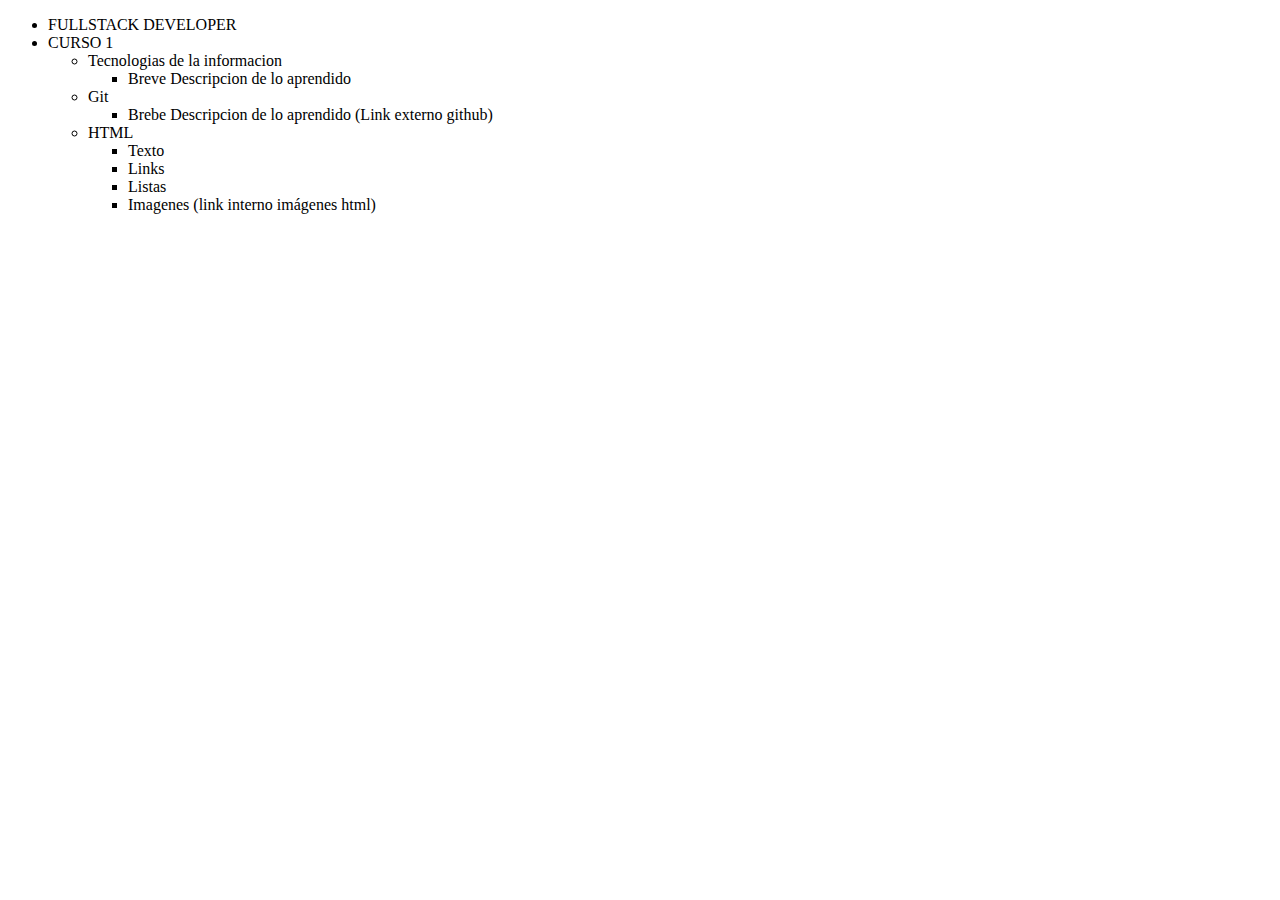
==== index.html @ a9c83e61 "Desde la master" ====
<!DOCTYPE html>
<html lang="en">
<head>
    <meta charset="UTF-8">
    <meta http-equiv="X-UA-Compatible" content="IE=edge">
    <meta name="viewport" content="width=device-width, initial-scale=1.0">
    <title>Document</title>
</head>
<body>
    <ul>
        <li>FULLSTACK DEVELOPER</li>
        <li>CURSO 1</li>
        <ul>
            <li>Tecnologias de la informacion</li>
            <ul> 
                <li>Breve Descripcion de lo aprendido</li>
            </ul>
            <li>Git</li>
            <ul>
                <li>Brebe Descripcion de lo aprendido (Link externo github)</li>
            </ul>
            <li>HTML</li>
            <ul>
                <li>Texto</li>
                <li>Links</li>
                <li>Listas</li>
                <li>Imagenes (link interno imágenes html)</li>
            </ul>
        </ul>
    </ul>
</body>
</html>
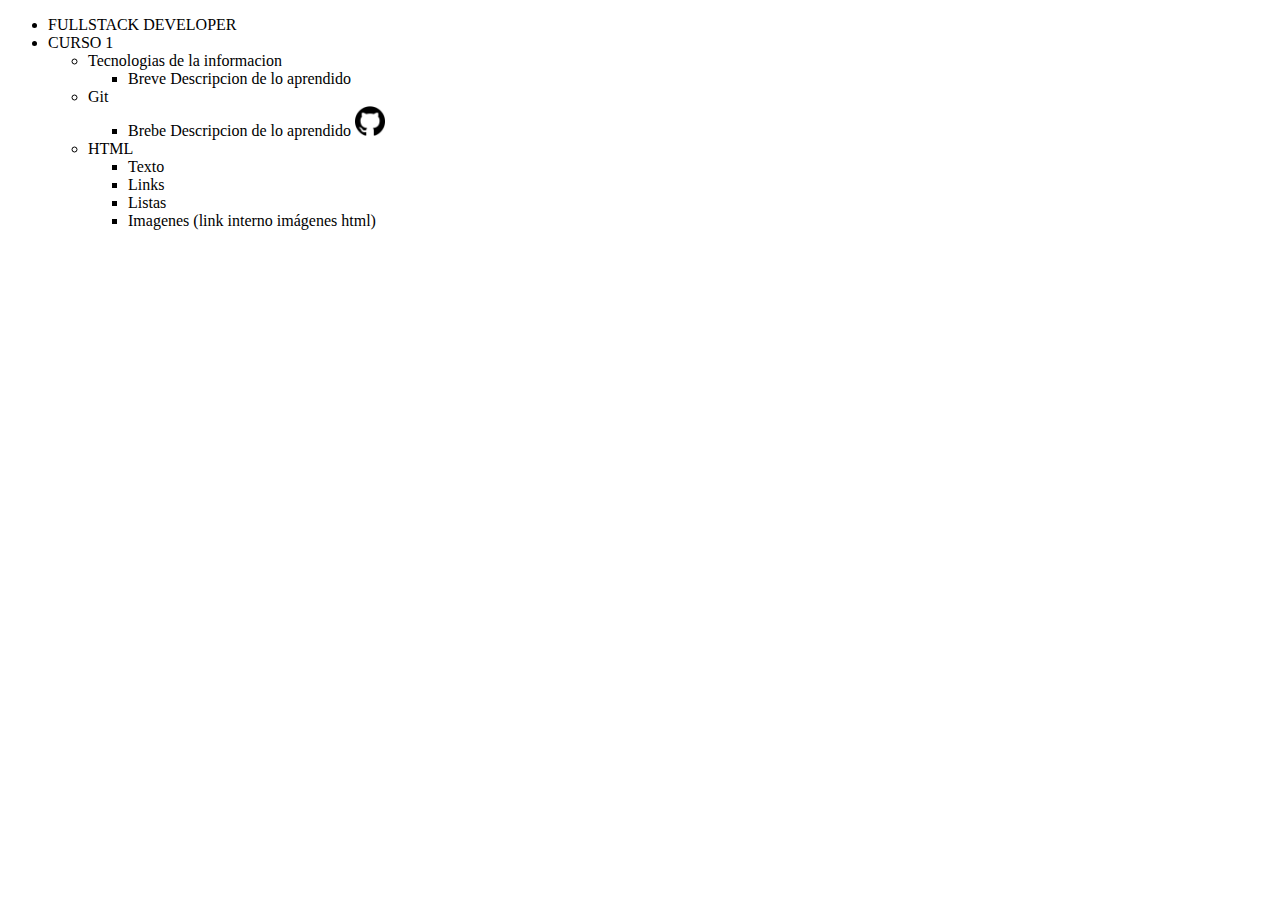
==== commit 3a0e39d5: "Primer commit" ====
--- a/index.html
+++ b/index.html
@@ -17,7 +17,7 @@
             </ul>
             <li>Git</li>
             <ul>
-                <li>Brebe Descripcion de lo aprendido (Link externo github)</li>
+                <li>Brebe Descripcion de lo aprendido <a href="https://github.com/" target="_blank"><img src="IMG/git.png" alt="Github" width="30" height="30"></a></li>
             </ul>
             <li>HTML</li>
             <ul>
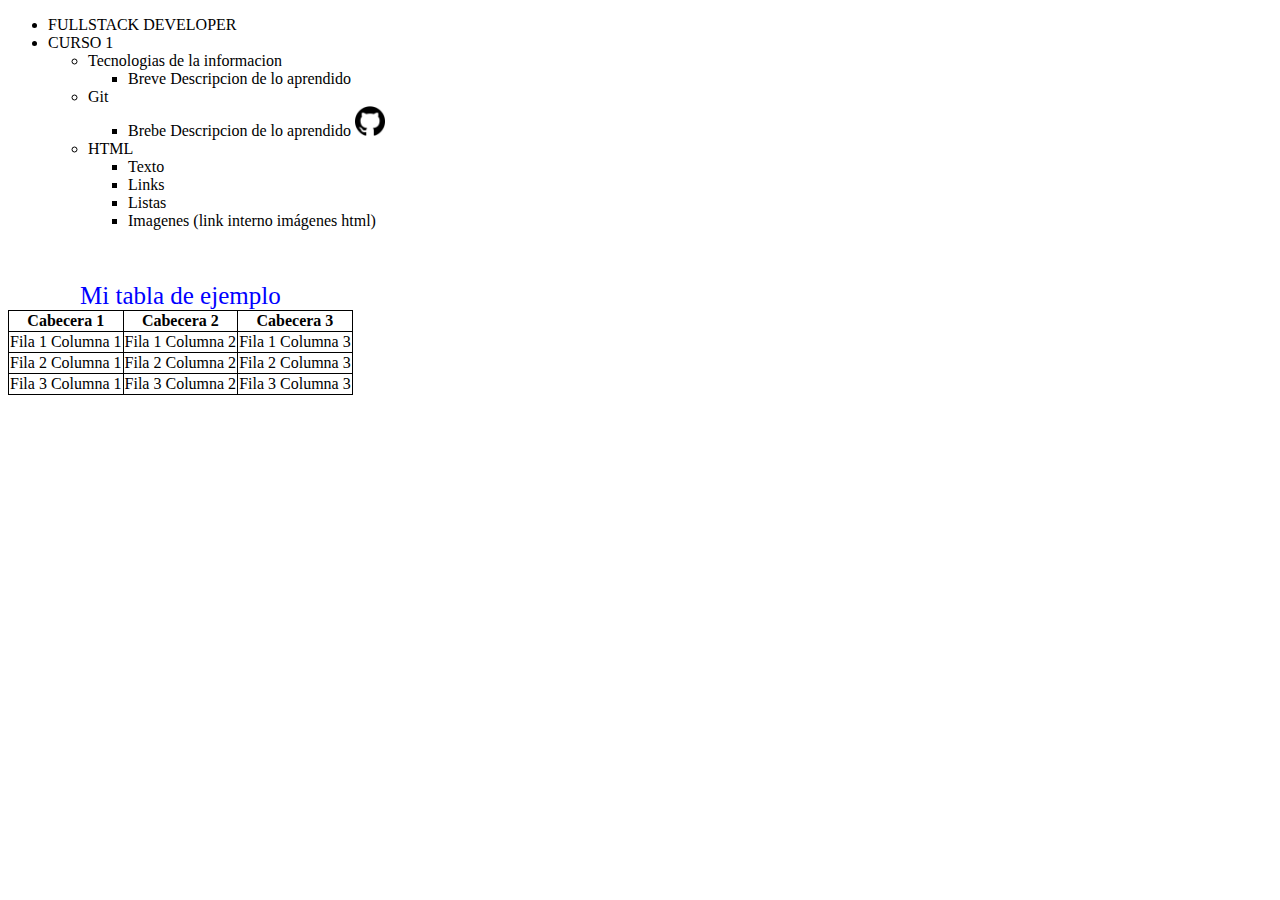
==== commit 9e2b8a05: "22/10/22" ====
--- a/index.html
+++ b/index.html
@@ -24,9 +24,46 @@
                 <li>Texto</li>
                 <li>Links</li>
                 <li>Listas</li>
-                <li>Imagenes (link interno imágenes html)</li>
+                <li>Imagenes (link interno imágenes  html)</li>
             </ul>
         </ul>
     </ul>
+
+    <br><br>
+
+    <style>
+        
+        table,th,td
+        {
+            border: 1px solid black;
+            border-collapse: collapse;
+            
+            border-radius: 26cm;
+
+        }
+    </style>
+    <table>
+        <caption style="color:blue; font-size:25px">Mi tabla de ejemplo</caption>
+        <tr>
+            <th>Cabecera 1</th>
+            <th>Cabecera 2</th>
+            <th>Cabecera 3</th>
+        </tr>
+        <tr>
+            <td>Fila 1 Columna 1</td>
+            <td>Fila 1 Columna 2</td>
+            <td>Fila 1 Columna 3</td>
+        </tr>
+        <tr>
+            <td>Fila 2 Columna 1</td>
+            <td>Fila 2 Columna 2</td>
+            <td>Fila 2 Columna 3</td>
+        </tr>
+        <tr>
+            <td>Fila 3 Columna 1</td>
+            <td>Fila 3 Columna 2</td>
+            <td>Fila 3 Columna 3</td>
+        </tr>
+    </table>
 </body>
 </html>